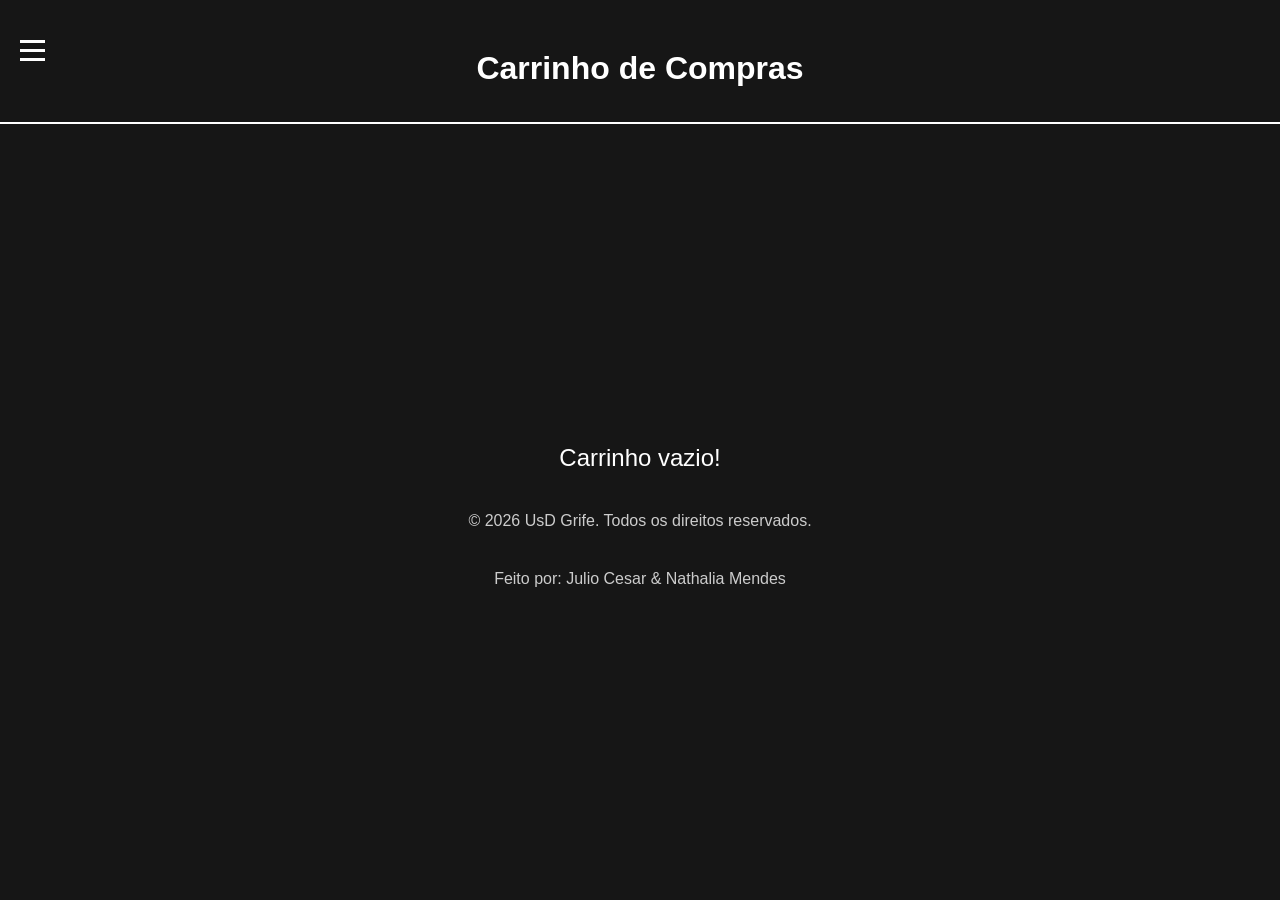
==== cart.html @ 380e98da "Add files via upload" ====
<!DOCTYPE html>
<html lang="pt-BR">
<head>
    <meta charset="UTF-8">
    <meta name="viewport" content="width=device-width, initial-scale=1.0">
    <title>Carrinho - UsD Grife</title>
    <link rel="shortcut icon" href="img/imagem twitch.png" type="image/x-icon">
    <style>
        * {
            margin: 0;
            padding: 0;
            box-sizing: border-box;
        }
        body {
            height: 100vh;
            background-color: #000000e9;
            color: #ffffff;
            font-family: Arial, sans-serif;
            position: relative;
        }
        nav {
            background-color: #333;
            padding: 10px 20px;
            display: flex;
            justify-content: space-between;
            align-items: center;
        }
        .hamburger {
            display: flex;
            flex-direction: column;
            cursor: pointer;
        }
        .hamburger div {
            width: 25px;
            height: 3px;
            background-color: white;
            margin: 3px 0;
            transition: 0.3s;
        }
        .nav-menu {
            list-style: none;
            display: none;
            position: absolute;
            top: 100px;
            left: 0;
            width: 100%;
            background-color: #333;
            padding: 0;
            margin: 0;
        }
        .nav-menu.active {
            display: block;
        }
        .nav-menu li {
            text-align: center;
            padding: 15px 0;
        }
        .nav-menu a {
            color: #ffffff;
            text-decoration: none;
            font-size: 18px;
        }
        .nav-menu a:hover {
            text-decoration: underline;
        }
        .nav-menu .cart span {
            background-color: #7413d4;
            color: white;
            padding: 2px 6px;
            border-radius: 50%;
            font-size: 14px;
        }
         header {
            display: flex;
            justify-content: space-between;
            align-items: center;
            padding: 20px;
            height: 100px;
        }
        h1 {
            flex: 1;
            text-align: center;
            margin: 0;
            height: auto;
        }
         header img {
            width: 250px;
            height: auto;
            margin-top: 20px;
        }
        h1 {
            margin: -50px 0 0 0;
            height: auto;
            text-align: center;
        }
        hr {
            margin-top: 35px;
            border: 1px solid white;
        }
        .cart-items {
            display: flex;
            flex-wrap: wrap;
            justify-content: center;
            gap: 20px;
            padding: 20px;
            margin-top: 100px;
        }
        .card {
            background-color: #333;
            border-radius: 8px;
            padding: 20px;
            text-align: center;
            width: 350px;
            box-shadow: 0 4px 8px rgba(0,0,0,0.5);
            height: 350px;
        }
        .card img {
            width: 100%;
            height: 200px;
            object-fit: contain;
            border-radius: 4px;
            position: relative;
            top: 15px;
            background-color: #fff;
        }
        .card h3 {
            margin: 20px 0 10px 0;
            font-size: 18px;
        }
        .card p {
            margin: 5px 0;
            color: #ccc;
        }
        .card button {
            background-color: #7413d4;
            color: white;
            border: none;
            padding: 10px 20px;
            border-radius: 4px;
            cursor: pointer;
            margin: 5px;
        }
        .card button:hover {
            background-color: #5a0fb8;
        }
        .empty-cart {
            text-align: center;
            margin-top: 200px;
            font-size: 24px;
        }
    </style>
</head>
<body>
    <header>
    
    <div class="hamburger" onclick="toggleMenu()">
        <div></div>
        <div></div>
        <div></div>
    </div>
    </header>
    <h1>Carrinho de Compras</h1>
    <ul class="nav-menu" id="nav-menu">
        <li><a href="index.html">Inicio</a></li>
        <li><a href="pag2.html">Produtos</a></li>
        <li><a href="cart.html" class="cart">Carrinho <span id="cart-count">0</span></a></li>
    </ul>
    <hr>
    <section class="cart-items" id="cart-items">
        <!-- Itens do carrinho serão inseridos aqui via JavaScript -->
    </section>
    <footer>
        <p style="text-align: center; padding: 20px; color: #ccc;">&copy; 2026 UsD Grife. Todos os direitos reservados.</p>
        <p style="text-align: center; padding: 20px; color: #ccc;">Feito por: Julio Cesar & Nathalia Mendes</p>
    </footer>
    <script>
        function getCart() {
            return JSON.parse(localStorage.getItem('cart')) || [];
        }

        function displayCart() {
            let cart = getCart();
            let cartItemsContainer = document.getElementById('cart-items');
            if (cart.length === 0) {
                cartItemsContainer.innerHTML = '<p class="empty-cart">Carrinho vazio!</p>';
            } else {
                cartItemsContainer.innerHTML = '';
                cart.forEach((item, index) => {
                    let card = document.createElement('div');
                    card.className = 'card';
                    card.innerHTML = `
                        <img src="${item.img}" alt="${item.name}">
                        <h3>${item.name}</h3>
                        <p>${item.price}</p>
                        <button onclick="removeFromCart(${index})">Remover do Carrinho</button>
                    `;
                    cartItemsContainer.appendChild(card);
                });
            }
        }

        function removeFromCart(index) {
            let cart = getCart();
            cart.splice(index, 1);
            localStorage.setItem('cart', JSON.stringify(cart));
            displayCart();
        }

        function toggleMenu() {
            const navMenu = document.getElementById('nav-menu');
            navMenu.classList.toggle('active');
        }

        function updateCartCount() {
            let cart = getCart();
            document.getElementById('cart-count').textContent = cart.length;
        }

        // Load cart on page load
        displayCart();
        updateCartCount();
    </script>
</body>
</html>
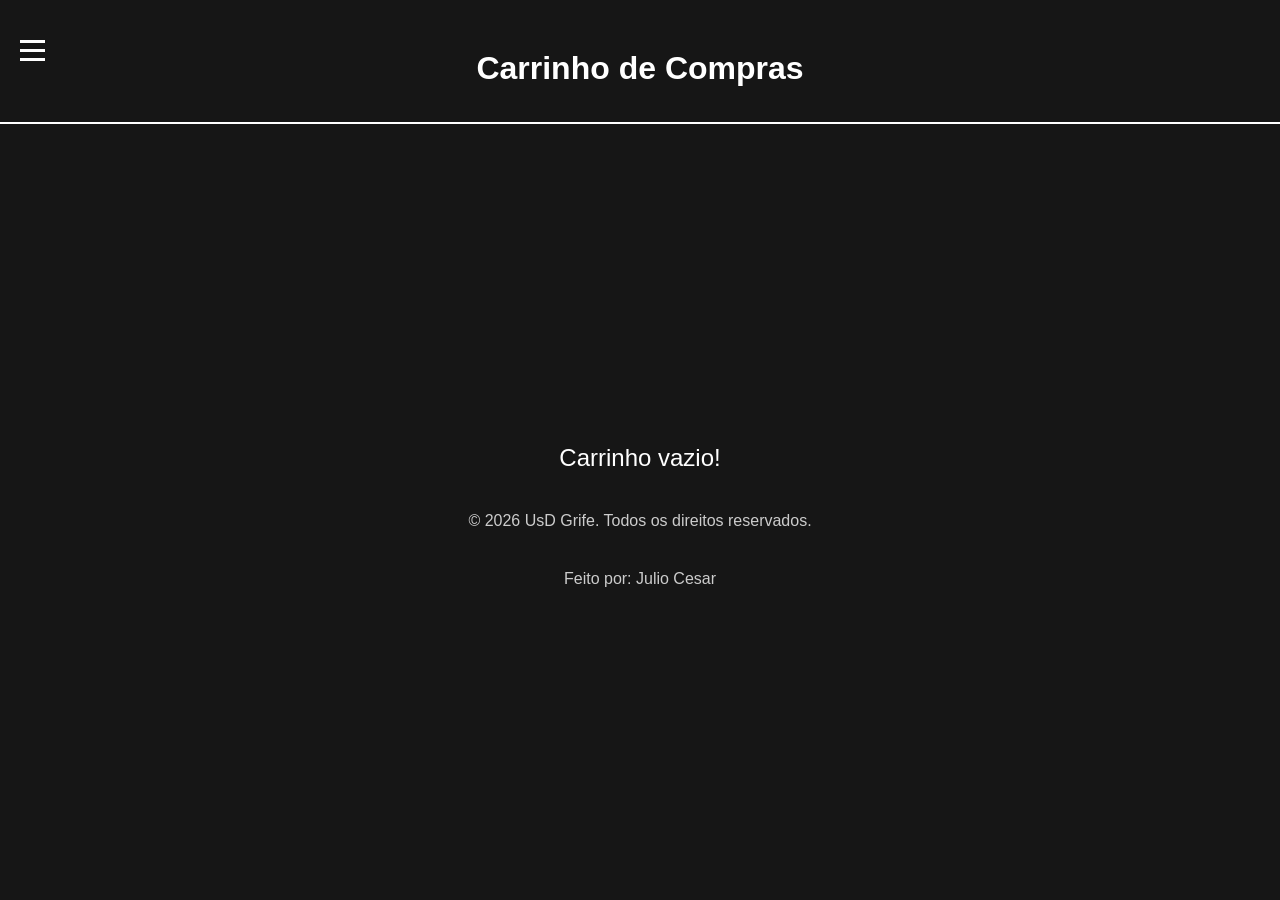
==== commit 79f859c4: "Update cart.html" ====
--- a/cart.html
+++ b/cart.html
@@ -171,7 +171,7 @@
     </section>
     <footer>
         <p style="text-align: center; padding: 20px; color: #ccc;">&copy; 2026 UsD Grife. Todos os direitos reservados.</p>
-        <p style="text-align: center; padding: 20px; color: #ccc;">Feito por: Julio Cesar & Nathalia Mendes</p>
+        <p style="text-align: center; padding: 20px; color: #ccc;">Feito por: Julio Cesar</p>
     </footer>
     <script>
         function getCart() {
